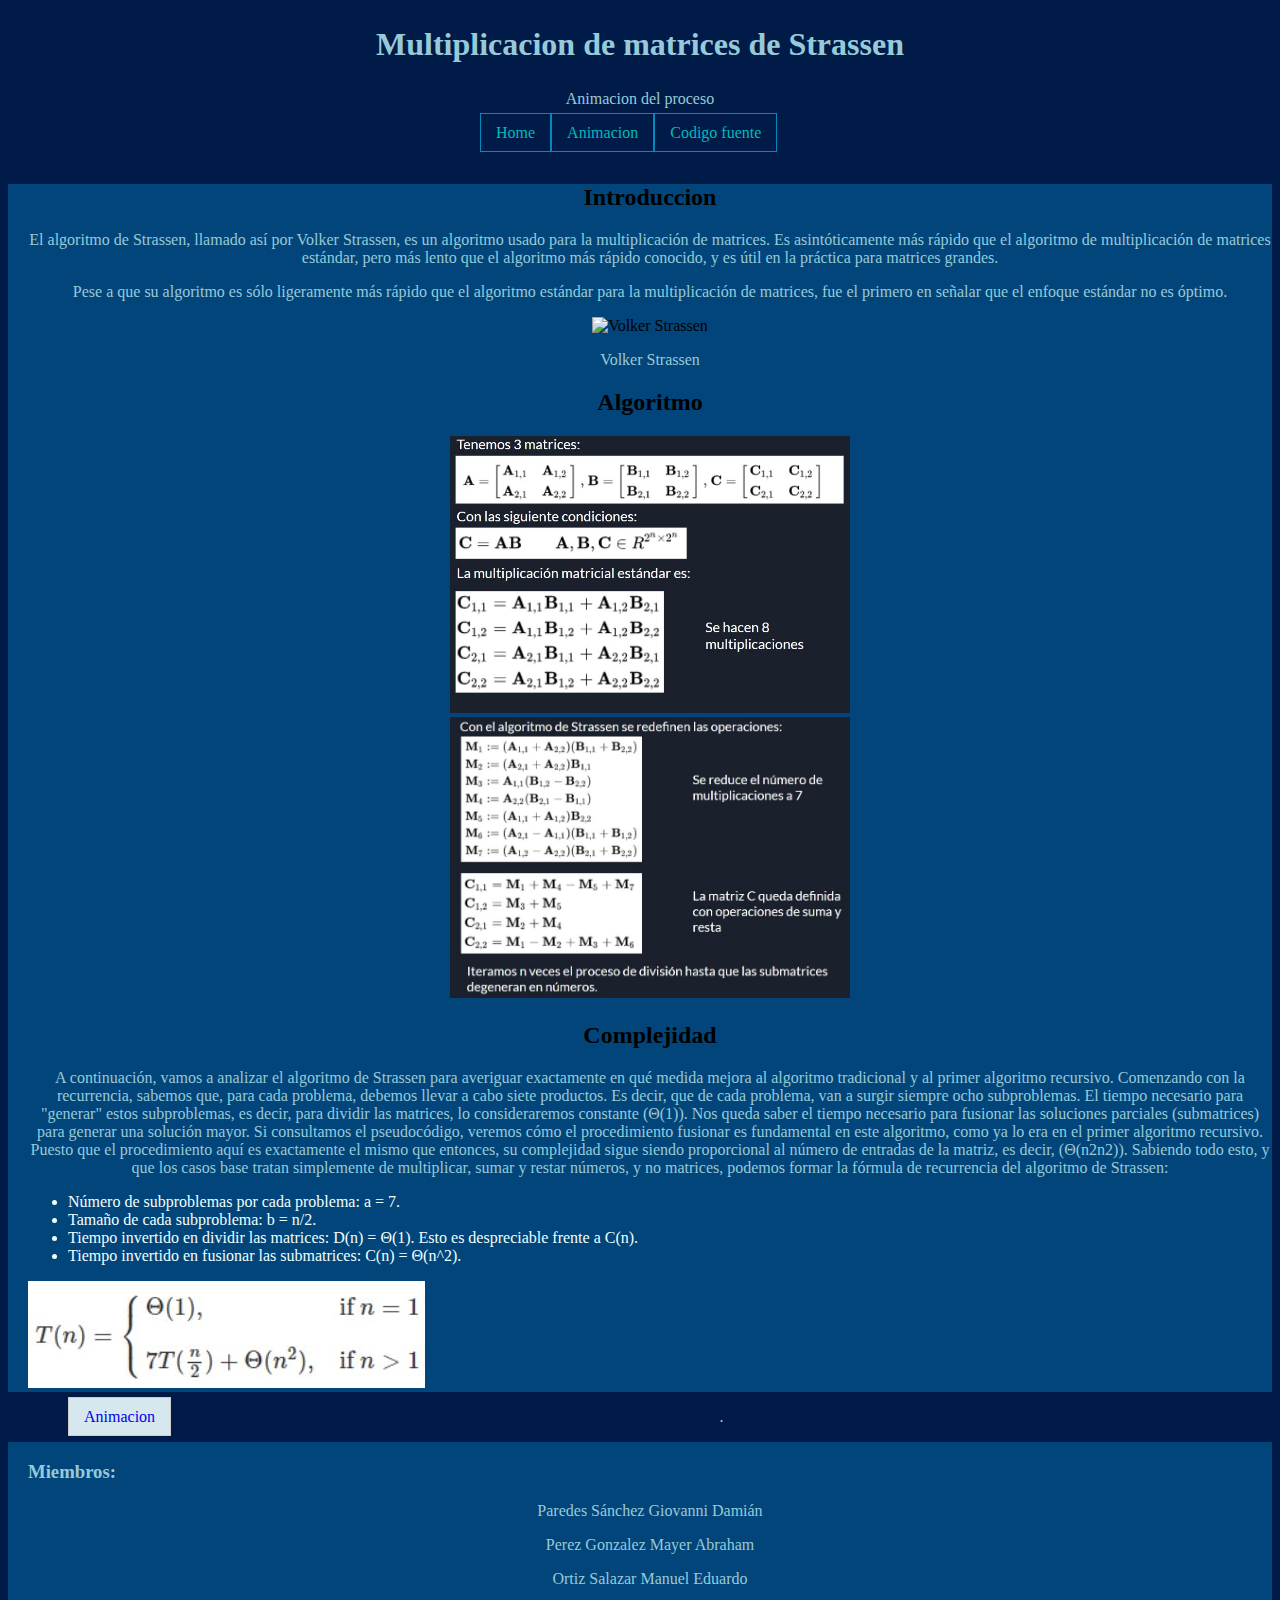
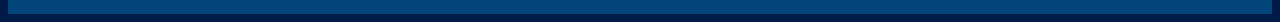
==== index.html @ 01e3c1f7 "indexActualizado" ====
<!DOCTYPE html>
<html lang="es">
<head>
<title>Strassen</title>
<meta charset="utf-8" />
<meta name="description" content="Debe contener las palabras clave, tratar de atraer clicks y de longitud entre 150 y 160 caracteres">
<link rel="stylesheet" href="css/style.css"/>
</head>
 
<body id="fondoGeneral">
    <header class="centrarT">
       <h1>Multiplicacion de matrices de Strassen</h1>
       <p>Animacion del proceso</p>
       <nav class="menu">
            <ul>
                <li><a class="active" href="./index.html">Home</a></li>
                <li><a href="./animacion.html">Animacion</a></li>
                <li><a href="./cfuente.html">Codigo fuente</a></li>
            </ul>
        </nav>
    </header>
    <main>
        <section id= "introIndex">
            <h2 class="centrarT">Introduccion</h2>
            <p> El algoritmo de Strassen, llamado así por Volker Strassen, es un algoritmo usado para la multiplicación de matrices. Es asintóticamente más rápido que el algoritmo de multiplicación de matrices estándar, pero más lento que el algoritmo más rápido conocido, y es útil en la práctica para matrices grandes.</p>
            <p>Pese a que su algoritmo es sólo ligeramente más rápido que el algoritmo estándar para la multiplicación de matrices, fue el primero en señalar que el enfoque estándar no es óptimo.</p>
            <div align="center">
                    <img src="img/Strassen.jpg" alt="Volker Strassen" class="strImg">
                    <p>Volker Strassen</p>
            </div>

            <h2 class="centrarT">Algoritmo</h2>

            <div align="center">
                <img src="img/algo1.JPG" alt="algo1" class="algoImg">
                
            </div>
            <div align="center">
                <img src="img/algo2.JPG" alt="algo2" class="algoImg">
            
             </div>

            
            <div>
                <h2 class="centrarT">Complejidad</h2>
                <p>A continuación, vamos a analizar el algoritmo de Strassen para averiguar exactamente en qué medida mejora al algoritmo tradicional y al primer algoritmo recursivo. Comenzando con la recurrencia, sabemos que, para cada problema, debemos llevar a cabo siete productos. Es decir, que de cada problema, van a surgir siempre ocho subproblemas. El tiempo necesario para "generar" estos subproblemas, es decir, para dividir las matrices, lo consideraremos constante (Θ(1)).
                Nos queda saber el tiempo necesario para fusionar las soluciones parciales (submatrices) para generar una solución mayor. Si consultamos el pseudocódigo, veremos cómo el procedimiento fusionar es fundamental en este algoritmo, como ya lo era en el primer algoritmo recursivo. Puesto que el procedimiento aquí es exactamente el mismo que entonces, su complejidad sigue siendo proporcional al número de entradas de la matriz, es decir, (Θ(n2n2)).
                Sabiendo todo esto, y que los casos base tratan simplemente de multiplicar, sumar y restar números, y no matrices, podemos formar la fórmula de recurrencia del algoritmo de Strassen:
                </p>
                <ul style="color: azure;">
                    <li>Número de subproblemas por cada problema: a = 7.</li>
                    <li>Tamaño de cada subproblema: b = n/2.</li>
                    <li>Tiempo invertido en dividir las matrices: D(n) = Θ(1). Esto es despreciable frente a C(n).</li>
                    <li>Tiempo invertido en fusionar las submatrices: C(n) = Θ(n^2).</li>
                </ul>
                <img src="./img/complejidad.JPG" alt="">
            </div>
            <div class="botones">
                <ul>
                    <li><a href="./animacion.html">Animacion</a></li>
                </ul>
            </div>
        </section >
        <aside>
            <p>.</p>
        </aside>
    </main>
    <footer id="footerFondo">
        <h3>Miembros:</h3>
        <p>Paredes Sánchez Giovanni Damián</p>
        <p>Perez Gonzalez Mayer Abraham</p>
        <p>Ortiz Salazar Manuel Eduardo</p>
    </footer>
</body>
</html>
---- css/style.css ----
/*==GENERAL==*/
#fondoGeneral {
    background-color: rgb(0, 27, 72);
}
#footerFondo {
    padding-top: 1px;
    padding-bottom: 10px;
    padding-left: 20px;
    background-color: rgb(2, 69, 122);
    color: rgb(151, 202, 216);
}

.menu {
    padding-left: 200px;
    width: 600px;
    height: 40px;
    margin: auto;
    font-family: Quicksand; 
}
.menu a:hover {
    background-color: rgb(1, 186, 190);
    color: rgb(2, 69, 122);
  }

.menu ul li{
    list-style: none;
    float: left;
}
.menu ul li a {
    color: rgb(1, 186, 190);
    text-decoration: none;
    padding: 10px 15px;
    border: 1px solid rgb(1, 138, 190);
}
h1 {
    color:rgb(151, 202, 216);
    text-align: center;
    padding: 5px;
    font-family: Quicksand; 
}
p{
    color:rgb(151, 202, 216);
    text-align: center;
    font-family: Quicksand; 
}
.centrarT {
    text-align: center;
}

/*==INDEX==*/
#introIndex {
    padding-left: 20px;
    background-color: rgb(2, 69, 122);
    margin: auto;
    font-family: Quicksand; 
}
img.strImg{
    max-width: 200px; 
    max-height: 200px;
    margin: auto;
    
}
img.algoImg{
    max-width: 400px; 
    max-height: 400px;
    margin: auto;
    
}
.botones ul li{
    list-style: none;
    float: left;
    
}
.botones ul li a {
    text-decoration: none;
    padding: 10px 15px;
    border: 1px solid #ccc;
    background-color: rgb(214, 232, 238);
}
/*==ANIMACION==*/
.animacion2 {
    margin-right: 20px;
    margin-bottom: 5px;
    border: 1px solid rgb(2, 69, 122);
}
#caja {
    position: relative;
}
.caja.animar{
    
    width: 125px;height: 120px;
    animation-name: animarCaja1;
    animation-duration: 5s;
    position: relative;
}
.subCaja.animar{
    
    animation-name: animarSubcajas;
    color: white;
}

@keyframes animarCaja1 {

    0% {opacity:0; background: #aaa; left: 0px; top: -100px;}
    20% {opacity: 1;width: 200px;height: 150px;background: green;left: 0px; top: 0px;}
    25% {}
    50% {}
    
    100% {width: 200px;height: 150px;background: blue;left: 500px; top: -100px;} /*Finalizado*/
}
@keyframes animarSubcajas {
    2% {opacity: 0;};
    25%{};
}
/*==cfuente==*/
.cFuente img{
    padding-left: 30px;
    margin-left: auto;
}
.matrix {
    position: relative;
    margin-bottom: 10px;
}

.matrix:before, .matrix:after {
    content: "";
    position: absolute;
    top: 0;
    border: 1px solid #000;
    width: 10%;
    height: 100%;
}
.matrix:before {
    left: -6px;
    border-right: 0px;
}
.matrix:after {
    right: -6px;
    border-left: 0px;
}
.matrix td {
    padding: 5px;   
    text-align: center;
}
.genMat{
    border: 1px solid #000;
}
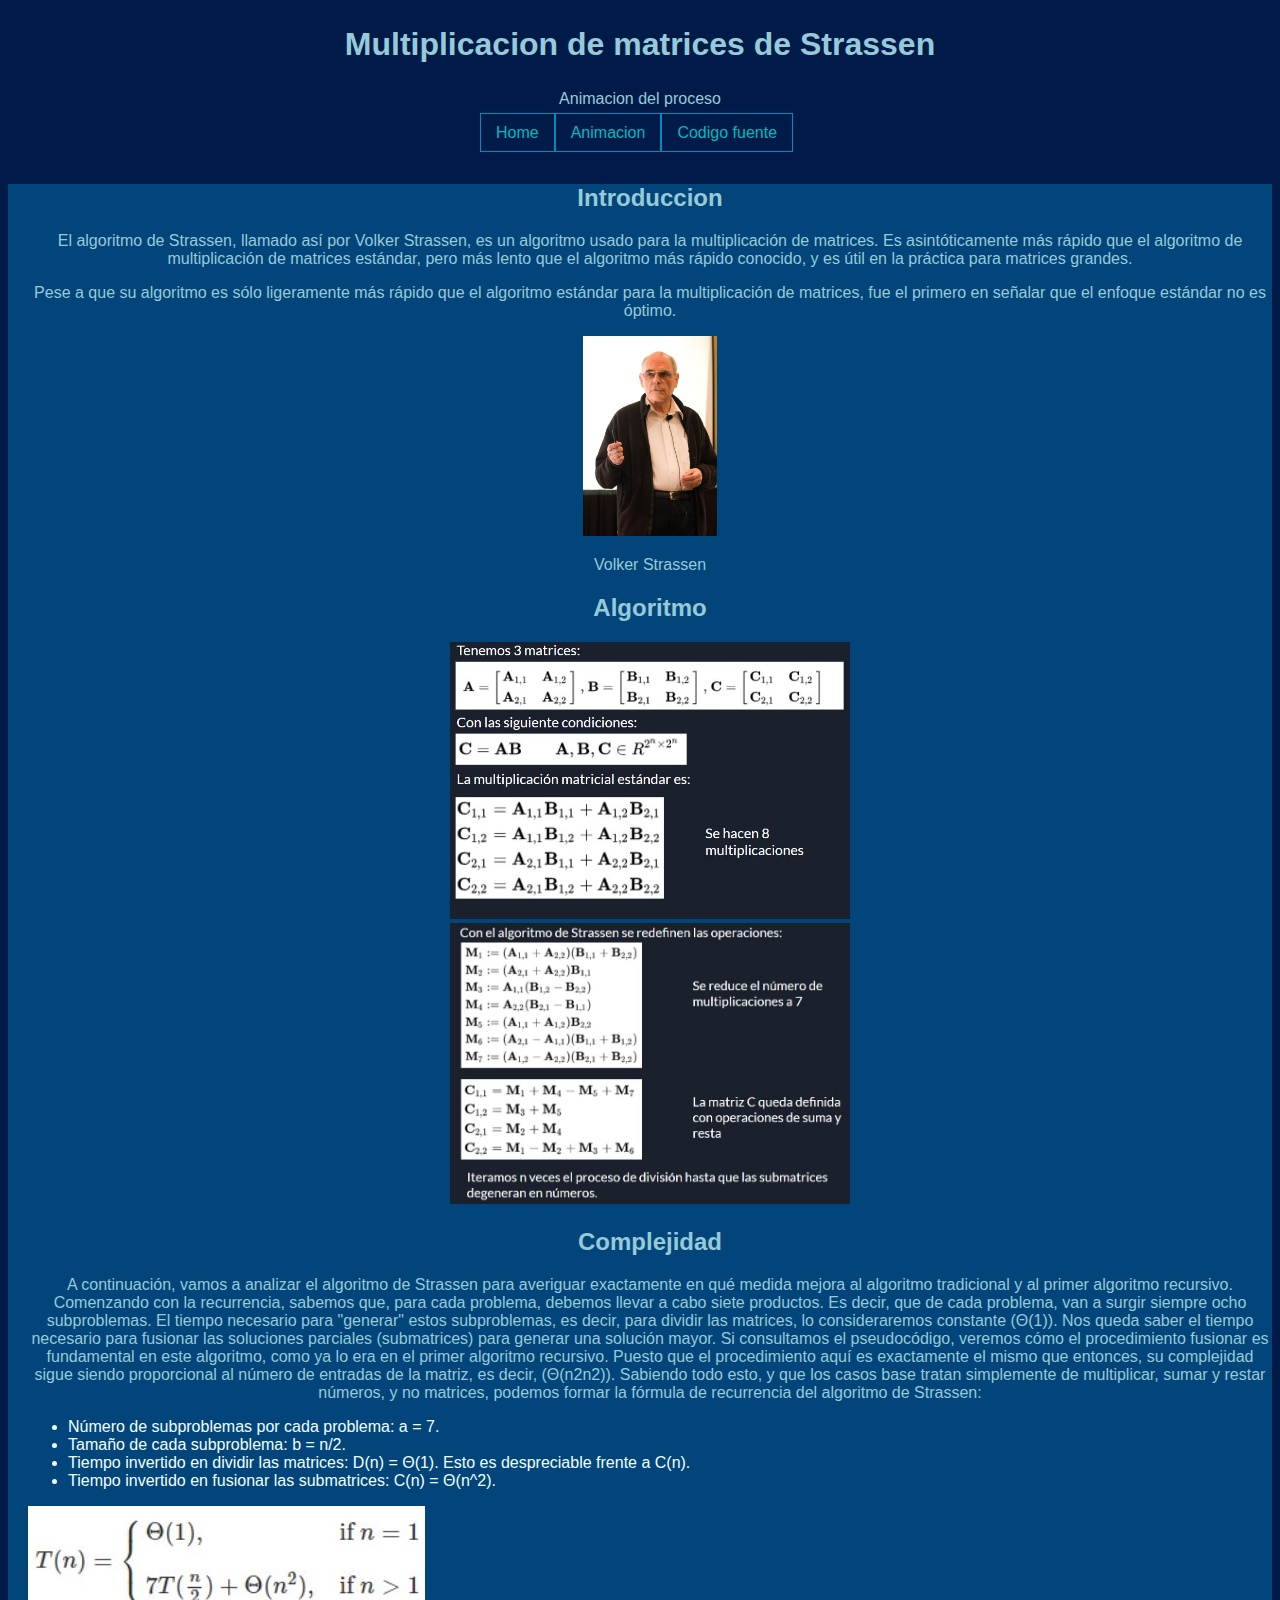
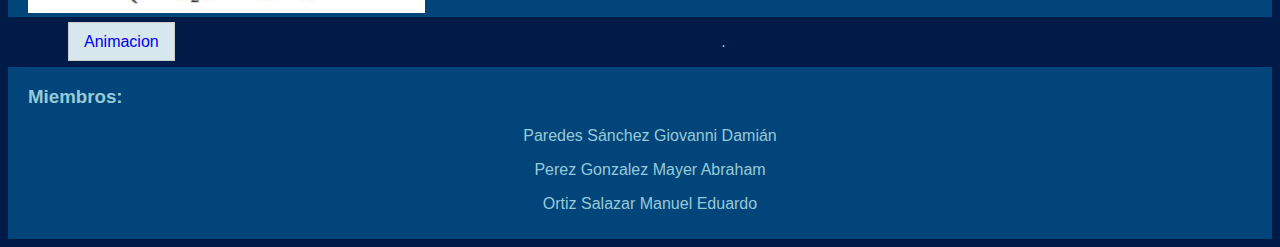
==== commit 21ca8a16: "matrices arreglado2" ====
--- a/index.html
+++ b/index.html
@@ -4,7 +4,7 @@
 <title>Strassen</title>
 <meta charset="utf-8" />
 <meta name="description" content="Debe contener las palabras clave, tratar de atraer clicks y de longitud entre 150 y 160 caracteres">
-<link rel="stylesheet" href="css/style.css"/>
+<link rel="stylesheet" href="./css/style.css"/>
 </head>
  
 <body id="fondoGeneral">
--- a/css/style.css
+++ b/css/style.css
@@ -1,8 +1,16 @@
-/*==GENERAL==*/
+/*================================GENERAL===============================*/
+/*@import url("./Quicksand-Bold/style.css");*/
+
+:root {
+    --color-section: rgb(2, 69, 122);
+    
+}
 #fondoGeneral {
     background-color: rgb(0, 27, 72);
+    
 }
 #footerFondo {
+    margin-top: auto;
     padding-top: 1px;
     padding-bottom: 10px;
     padding-left: 20px;
@@ -15,33 +23,41 @@
     width: 600px;
     height: 40px;
     margin: auto;
-    font-family: Quicksand; 
+    
 }
 .menu a:hover {
     background-color: rgb(1, 186, 190);
     color: rgb(2, 69, 122);
+    
   }
 
 .menu ul li{
     list-style: none;
     float: left;
+    
 }
 .menu ul li a {
     color: rgb(1, 186, 190);
     text-decoration: none;
     padding: 10px 15px;
     border: 1px solid rgb(1, 138, 190);
+    
 }
 h1 {
     color:rgb(151, 202, 216);
     text-align: center;
     padding: 5px;
-    font-family: Quicksand; 
+    
 }
-p{
+h2 {
     color:rgb(151, 202, 216);
     text-align: center;
-    font-family: Quicksand; 
+    
+}
+p {
+    color:rgb(151, 202, 216);
+    text-align: center;
+    
 }
 .centrarT {
     text-align: center;
@@ -52,7 +68,7 @@
     padding-left: 20px;
     background-color: rgb(2, 69, 122);
     margin: auto;
-    font-family: Quicksand; 
+     
 }
 img.strImg{
     max-width: 200px; 
@@ -77,46 +93,61 @@
     border: 1px solid #ccc;
     background-color: rgb(214, 232, 238);
 }
-/*==ANIMACION==*/
-.animacion2 {
-    margin-right: 20px;
-    margin-bottom: 5px;
-    border: 1px solid rgb(2, 69, 122);
-}
-#caja {
-    position: relative;
-}
-.caja.animar{
-    
-    width: 125px;height: 120px;
-    animation-name: animarCaja1;
-    animation-duration: 5s;
-    position: relative;
-}
-.subCaja.animar{
-    
-    animation-name: animarSubcajas;
-    color: white;
+/*============================ANIMACION===============================*/
+#fondoAnimacion {
+    background-color: rgb(0, 27, 72);
+    display: flex;
+    flex-direction: column;
+    min-height: 100vh;
 }
 
-@keyframes animarCaja1 {
+.main-animacion {
+    display: flex;
+    flex-direction: column;
+    flex-grow: 1;
+    margin-bottom: 50px;
+}
+@media screen and (min-width:1024px){
+    .main-animacion{
+        display: flex;
+        flex-direction: row;
+    }
+    .container-matriz {
+        flex-basis: 25%;
+   
+    }
+    .container-animacion {
+        background-color: rgb(214, 232, 238);
+        flex-basis: 75%;
+    }
+}
+.container-matriz {
+    
+    background-color: var(--color-section);
+    flex-grow: 1;
+    display: flex;
+    justify-content: center;
+    
+}
+.container-animacion {
+    
+    flex-grow: 1;
+    flex-direction: column;
+    display: flex;
+    
+}
+.container-TituloAni {
+    background-color: var(--color-section);
+    justify-content: center;
+    align-items: center;
+}
+.container-movimiento {
+    
+    display: flex;
+    flex-direction: column;
+}
 
-    0% {opacity:0; background: #aaa; left: 0px; top: -100px;}
-    20% {opacity: 1;width: 200px;height: 150px;background: green;left: 0px; top: 0px;}
-    25% {}
-    50% {}
-    
-    100% {width: 200px;height: 150px;background: blue;left: 500px; top: -100px;} /*Finalizado*/
-}
-@keyframes animarSubcajas {
-    2% {opacity: 0;};
-    25%{};
-}
-/*==cfuente==*/
-.cFuente img{
-    padding-left: 30px;
-    margin-left: auto;
-}
+/*===============================MATRICES===============================*/
 .matrix {
     position: relative;
     margin-bottom: 10px;
@@ -143,5 +174,19 @@
     text-align: center;
 }
 .genMat{
+    padding-top: 20px;
+    padding-left: 10px;
+    margin-top: 10px;
+    margin-bottom: auto;
     border: 1px solid #000;
+}
+
+/*===============================cfuente===============================*/
+.cFuente img{
+    padding-left: 30px;
+    margin-left: auto;
+}
+@import url("./Quicksand-Light/style.css");
+body{
+    font-family: 'Quicksand Light', Arial;
 }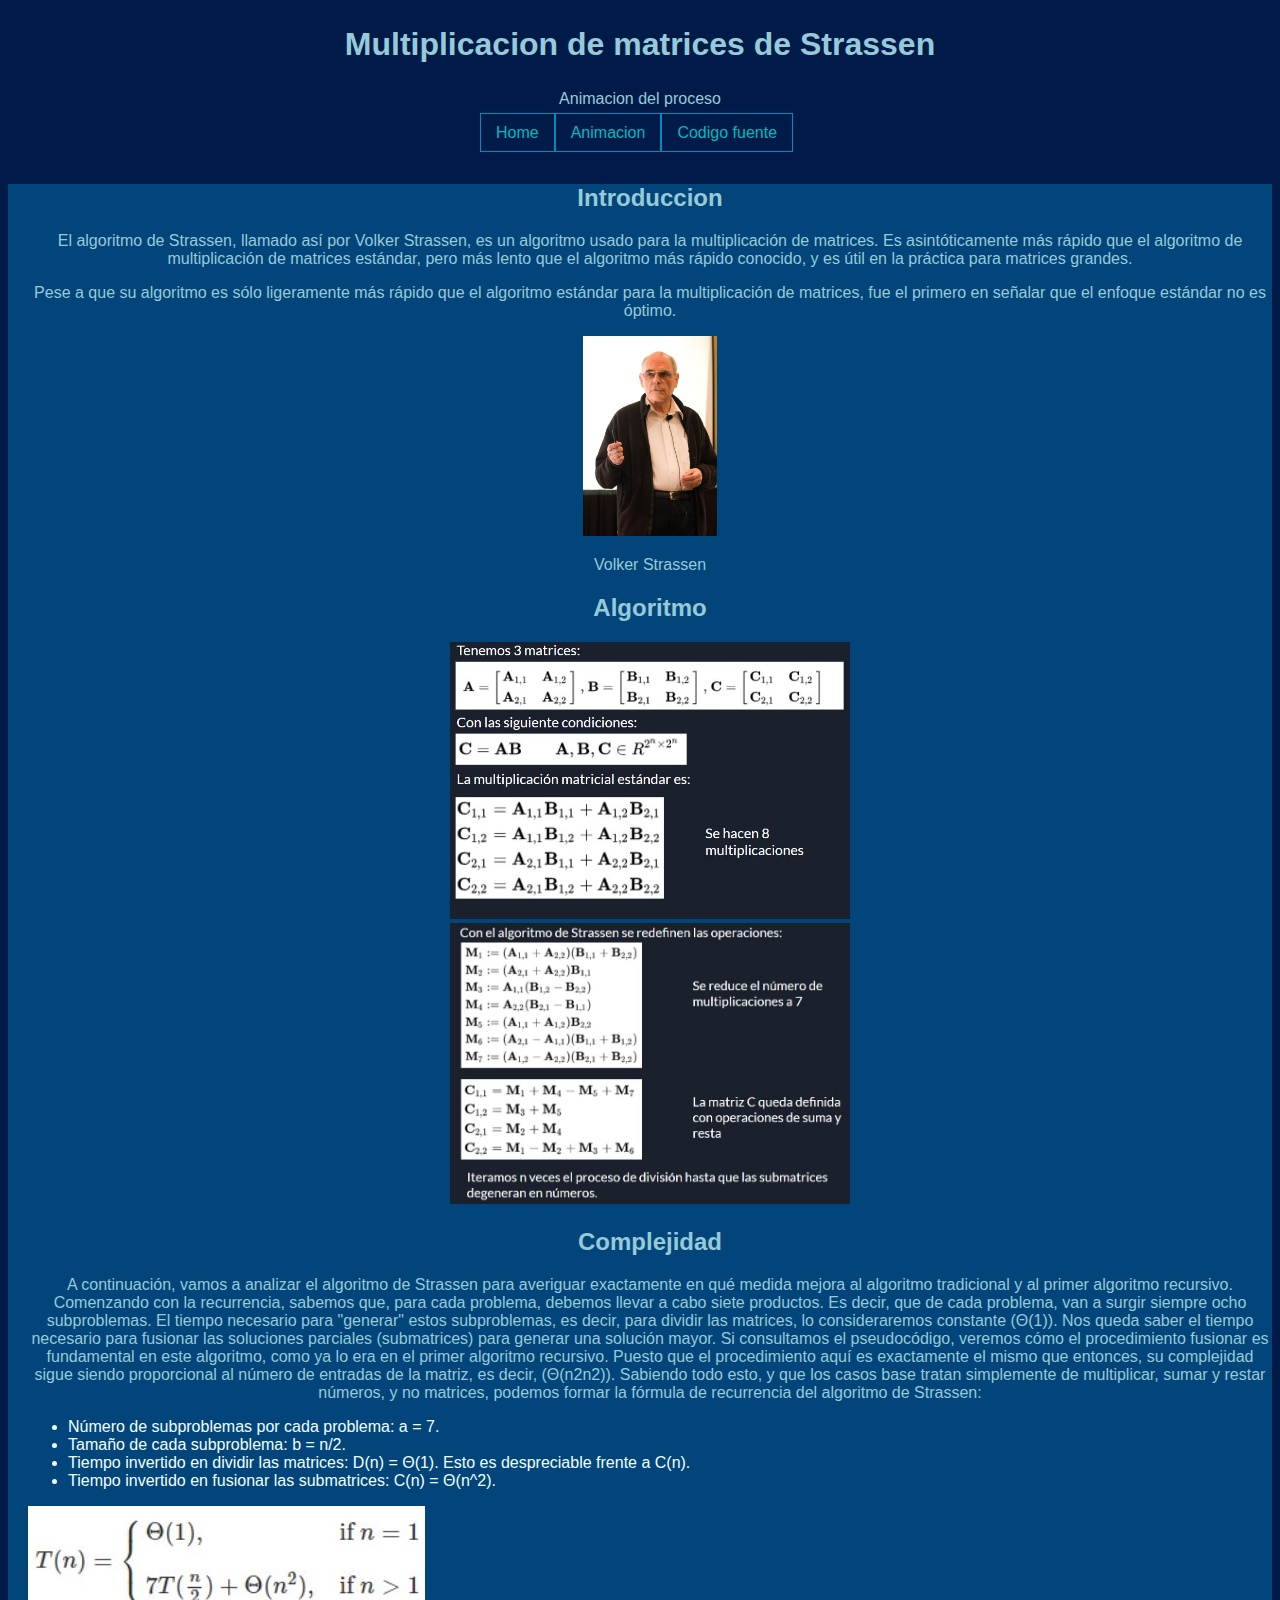
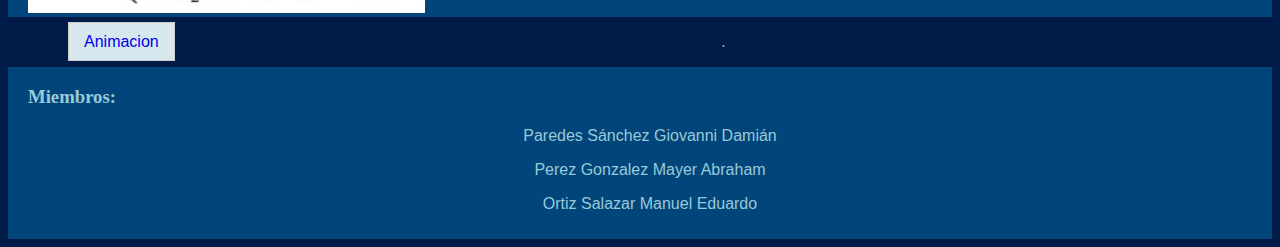
==== commit 4ec89294: "restauracion" ====
--- a/index.html
+++ b/index.html
@@ -4,7 +4,7 @@
 <title>Strassen</title>
 <meta charset="utf-8" />
 <meta name="description" content="Debe contener las palabras clave, tratar de atraer clicks y de longitud entre 150 y 160 caracteres">
-<link rel="stylesheet" href="./css/style.css"/>
+<link rel="stylesheet" href="css/style.css"/>
 </head>
  
 <body id="fondoGeneral">
--- a/css/style.css
+++ b/css/style.css
@@ -1,5 +1,7 @@
 /*================================GENERAL===============================*/
-/*@import url("./Quicksand-Bold/style.css");*/
+@import url("./Quicksand-Bold/style.css");
+@import url("./Quicksand-Light/style.css");
+;
 
 :root {
     --color-section: rgb(2, 69, 122);
@@ -7,7 +9,6 @@
 }
 #fondoGeneral {
     background-color: rgb(0, 27, 72);
-    
 }
 #footerFondo {
     margin-top: auto;
@@ -23,41 +24,41 @@
     width: 600px;
     height: 40px;
     margin: auto;
-    
+    font-family: 'Quicksand Light', Arial; 
 }
 .menu a:hover {
     background-color: rgb(1, 186, 190);
     color: rgb(2, 69, 122);
-    
+    font-family: 'Quicksand Light', Arial; 
   }
 
 .menu ul li{
     list-style: none;
     float: left;
-    
+    font-family: 'Quicksand Light', Arial; 
 }
 .menu ul li a {
     color: rgb(1, 186, 190);
     text-decoration: none;
     padding: 10px 15px;
     border: 1px solid rgb(1, 138, 190);
-    
+    font-family: 'Quicksand Light', Arial; 
 }
 h1 {
     color:rgb(151, 202, 216);
     text-align: center;
     padding: 5px;
-    
+    font-family: 'Quicksand Bold', Arial; 
 }
 h2 {
     color:rgb(151, 202, 216);
     text-align: center;
-    
+    font-family: 'Quicksand Bold', Arial;
 }
 p {
     color:rgb(151, 202, 216);
     text-align: center;
-    
+    font-family: 'Quicksand Light', Arial; 
 }
 .centrarT {
     text-align: center;
@@ -68,7 +69,7 @@
     padding-left: 20px;
     background-color: rgb(2, 69, 122);
     margin: auto;
-     
+    font-family: 'Quicksand Light', Arial; 
 }
 img.strImg{
     max-width: 200px; 
@@ -99,13 +100,16 @@
     display: flex;
     flex-direction: column;
     min-height: 100vh;
+    font-family: 'Quicksand Light', Arial; 
 }
 
 .main-animacion {
     display: flex;
     flex-direction: column;
     flex-grow: 1;
-    margin-bottom: 50px;
+    margin-bottom: 700px;
+    font-family: 'Quicksand Light', Arial; 
+
 }
 @media screen and (min-width:1024px){
     .main-animacion{
@@ -117,7 +121,6 @@
    
     }
     .container-animacion {
-        background-color: rgb(214, 232, 238);
         flex-basis: 75%;
     }
 }
@@ -130,23 +133,75 @@
     
 }
 .container-animacion {
-    
     flex-grow: 1;
     flex-direction: column;
     display: flex;
-    
+    background-color: rgb(214,232,238);
 }
 .container-TituloAni {
-    background-color: var(--color-section);
     justify-content: center;
     align-items: center;
 }
 .container-movimiento {
-    
-    display: flex;
-    flex-direction: column;
-}
-
+    display: flex;
+    flex-direction: row;
+    
+}
+/*==Movimiento cajas==*/
+#cajaSMa {
+    
+}
+#cajaSMa.animarCaja {
+    width: 250px;
+    height: 100px;
+    background-color: paleturquoise;
+    animation-name: animacionCajaSMa;
+    animation-duration: 5s;
+    position: relative;
+}
+#cajaSMb {
+    
+}
+#cajaSMb.animarCaja {
+    width: 100px;
+    height: 100px;
+    background-color: palevioletred;
+    animation-name: animacionCajaSMb;
+    animation-duration: 5s;
+    position: relative;
+}
+#cajaSMc {
+
+}
+#cajaSMc.animarCaja {
+    width: 100px;
+    height: 100px;
+    background-color: blueviolet;
+    animation-name: animacionCajaSMc;
+    animation-duration: 5s;
+    position: relative;
+}
+@keyframes animacionCajaSMa {
+    0% {background-color: greenyellow;left: 0px;top: 0px;}
+    25% {background-color: greenyellow;}
+    50% {background-color: greenyellow;}
+    75% {background-color: greenyellow;}
+    100% {background-color: greenyellow;left: 0px;top: 1000px;}
+}
+@keyframes animacionCajaSMb {
+    0% {background-color: brown;left: 0px;top: -100px;}
+    25% {background-color: brown;}
+    50% {background-color: brown;}
+    75% {background-color: brown;}
+    100% {background-color: brown;left: 0px;top: 0px;}
+}
+@keyframes animacionCajaSMc {
+    0% {background-color: greenyellow;left: 0px;top: -200px;}
+    25% {background-color: greenyellow;}
+    50% {background-color: greenyellow;left: 0px;top: 0px;}
+    75% {background-color: greenyellow;}
+    100% {background-color: greenyellow;left: 0px;top: 0px;}
+}
 /*===============================MATRICES===============================*/
 .matrix {
     position: relative;
@@ -185,8 +240,4 @@
 .cFuente img{
     padding-left: 30px;
     margin-left: auto;
-}
-@import url("./Quicksand-Light/style.css");
-body{
-    font-family: 'Quicksand Light', Arial;
 }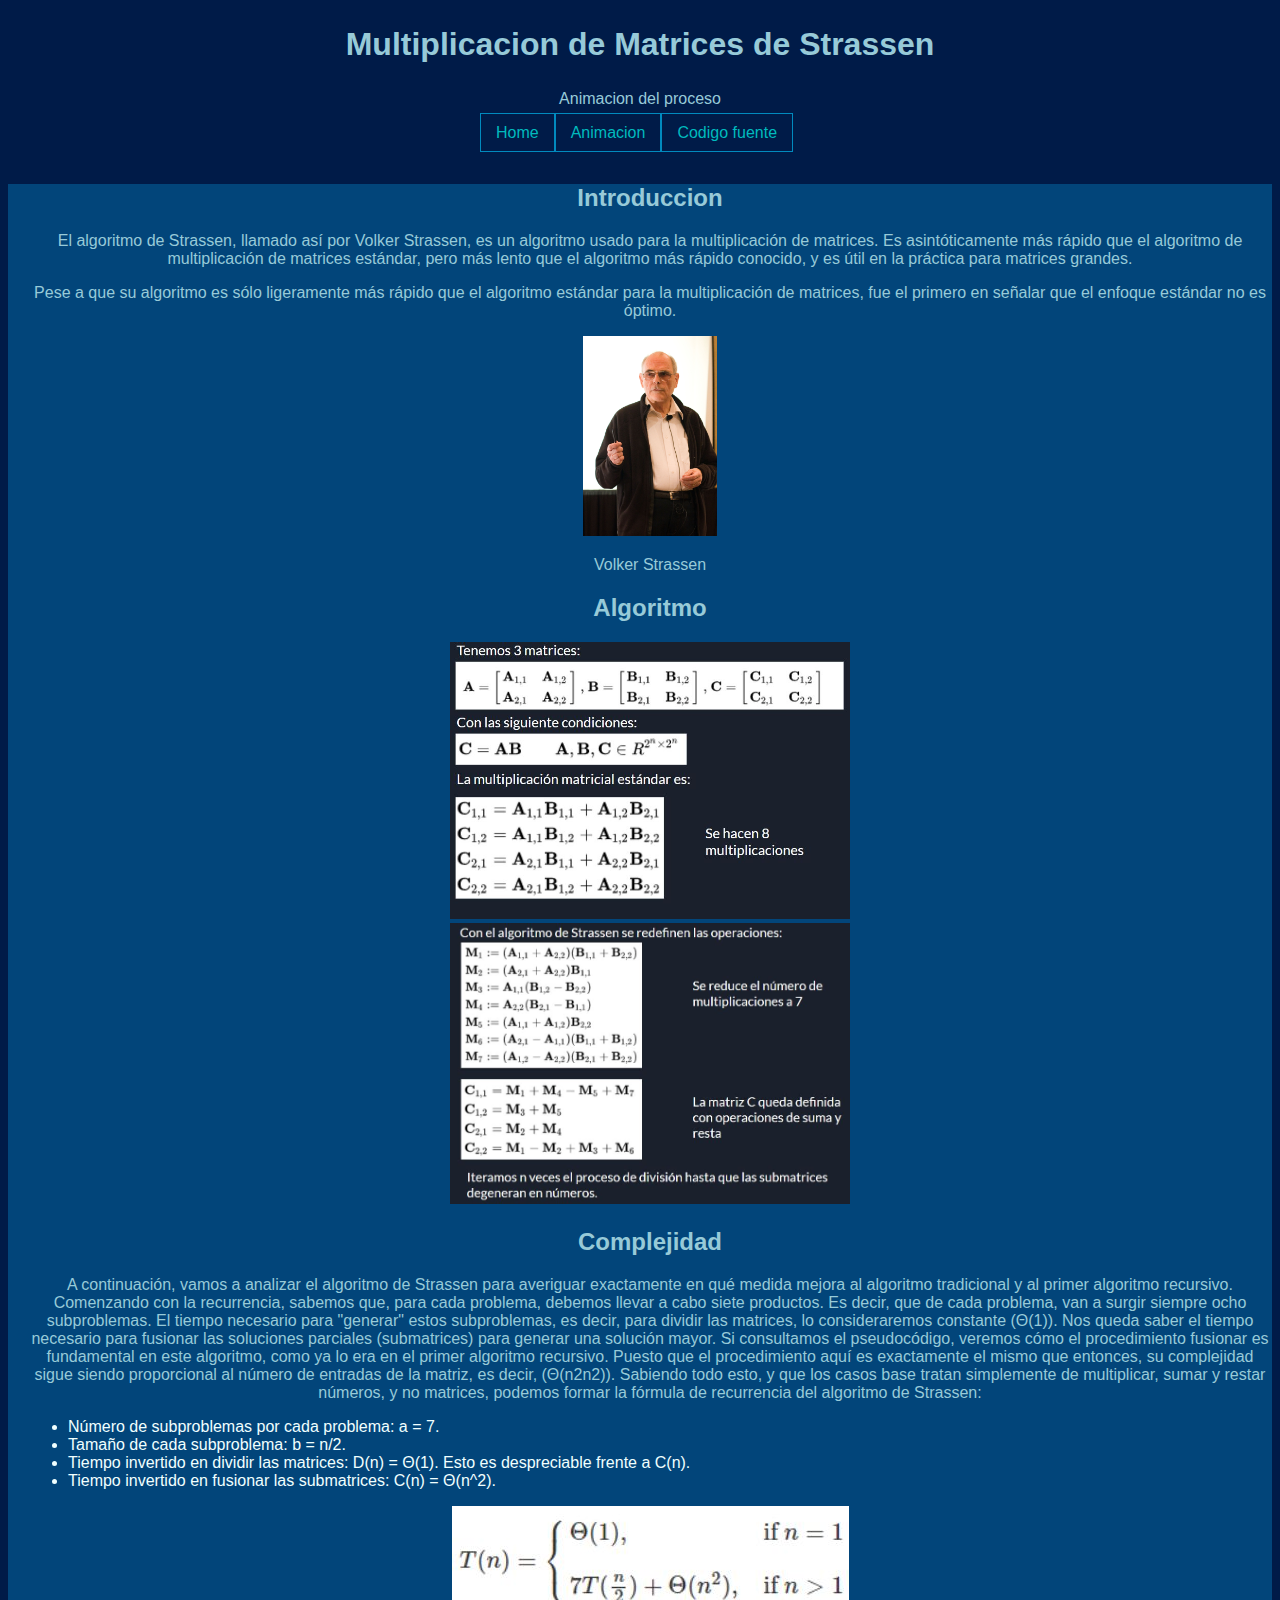
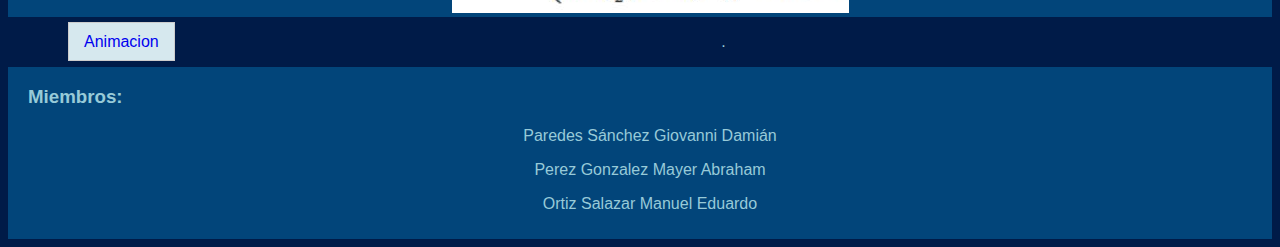
==== commit dcdd7a23: "Finalizado 4x4" ====
--- a/index.html
+++ b/index.html
@@ -1,17 +1,17 @@
 <!DOCTYPE html>
 <html lang="es">
+
 <head>
-<title>Strassen</title>
-<meta charset="utf-8" />
-<meta name="description" content="Debe contener las palabras clave, tratar de atraer clicks y de longitud entre 150 y 160 caracteres">
-<link rel="stylesheet" href="css/style.css"/>
+    <title>Strassen</title>
+    <meta charset="utf-8" />
+    <link rel="stylesheet" href="./css/style.css" />
 </head>
- 
+
 <body id="fondoGeneral">
     <header class="centrarT">
-       <h1>Multiplicacion de matrices de Strassen</h1>
-       <p>Animacion del proceso</p>
-       <nav class="menu">
+        <h1>Multiplicacion de Matrices de Strassen</h1>
+        <p>Animacion del proceso</p>
+        <nav class="menu">
             <ul>
                 <li><a class="active" href="./index.html">Home</a></li>
                 <li><a href="./animacion.html">Animacion</a></li>
@@ -20,47 +20,63 @@
         </nav>
     </header>
     <main>
-        <section id= "introIndex">
+        <section id="introIndex">
             <h2 class="centrarT">Introduccion</h2>
-            <p> El algoritmo de Strassen, llamado así por Volker Strassen, es un algoritmo usado para la multiplicación de matrices. Es asintóticamente más rápido que el algoritmo de multiplicación de matrices estándar, pero más lento que el algoritmo más rápido conocido, y es útil en la práctica para matrices grandes.</p>
-            <p>Pese a que su algoritmo es sólo ligeramente más rápido que el algoritmo estándar para la multiplicación de matrices, fue el primero en señalar que el enfoque estándar no es óptimo.</p>
+            <p> El algoritmo de Strassen, llamado así por Volker Strassen, es un algoritmo usado para la multiplicación
+                de matrices. Es asintóticamente más rápido que el algoritmo de multiplicación de matrices estándar, pero
+                más lento que el algoritmo más rápido conocido, y es útil en la práctica para matrices grandes.</p>
+            <p>Pese a que su algoritmo es sólo ligeramente más rápido que el algoritmo estándar para la multiplicación
+                de matrices, fue el primero en señalar que el enfoque estándar no es óptimo.</p>
             <div align="center">
-                    <img src="img/Strassen.jpg" alt="Volker Strassen" class="strImg">
-                    <p>Volker Strassen</p>
+                <img src="img/Strassen.jpg" alt="Volker Strassen" class="strImg">
+                <p>Volker Strassen</p>
             </div>
 
             <h2 class="centrarT">Algoritmo</h2>
 
             <div align="center">
                 <img src="img/algo1.JPG" alt="algo1" class="algoImg">
-                
+
             </div>
             <div align="center">
                 <img src="img/algo2.JPG" alt="algo2" class="algoImg">
-            
-             </div>
 
-            
+            </div>
+
+
             <div>
                 <h2 class="centrarT">Complejidad</h2>
-                <p>A continuación, vamos a analizar el algoritmo de Strassen para averiguar exactamente en qué medida mejora al algoritmo tradicional y al primer algoritmo recursivo. Comenzando con la recurrencia, sabemos que, para cada problema, debemos llevar a cabo siete productos. Es decir, que de cada problema, van a surgir siempre ocho subproblemas. El tiempo necesario para "generar" estos subproblemas, es decir, para dividir las matrices, lo consideraremos constante (Θ(1)).
-                Nos queda saber el tiempo necesario para fusionar las soluciones parciales (submatrices) para generar una solución mayor. Si consultamos el pseudocódigo, veremos cómo el procedimiento fusionar es fundamental en este algoritmo, como ya lo era en el primer algoritmo recursivo. Puesto que el procedimiento aquí es exactamente el mismo que entonces, su complejidad sigue siendo proporcional al número de entradas de la matriz, es decir, (Θ(n2n2)).
-                Sabiendo todo esto, y que los casos base tratan simplemente de multiplicar, sumar y restar números, y no matrices, podemos formar la fórmula de recurrencia del algoritmo de Strassen:
+                <p>A continuación, vamos a analizar el algoritmo de Strassen para averiguar exactamente en qué medida
+                    mejora al algoritmo tradicional y al primer algoritmo recursivo. Comenzando con la recurrencia,
+                    sabemos que, para cada problema, debemos llevar a cabo siete productos. Es decir, que de cada
+                    problema, van a surgir siempre ocho subproblemas. El tiempo necesario para "generar" estos
+                    subproblemas, es decir, para dividir las matrices, lo consideraremos constante (Θ(1)).
+                    Nos queda saber el tiempo necesario para fusionar las soluciones parciales (submatrices) para
+                    generar una solución mayor. Si consultamos el pseudocódigo, veremos cómo el procedimiento fusionar
+                    es fundamental en este algoritmo, como ya lo era en el primer algoritmo recursivo. Puesto que el
+                    procedimiento aquí es exactamente el mismo que entonces, su complejidad sigue siendo proporcional al
+                    número de entradas de la matriz, es decir, (Θ(n2n2)).
+                    Sabiendo todo esto, y que los casos base tratan simplemente de multiplicar, sumar y restar números,
+                    y no matrices, podemos formar la fórmula de recurrencia del algoritmo de Strassen:
                 </p>
                 <ul style="color: azure;">
                     <li>Número de subproblemas por cada problema: a = 7.</li>
                     <li>Tamaño de cada subproblema: b = n/2.</li>
-                    <li>Tiempo invertido en dividir las matrices: D(n) = Θ(1). Esto es despreciable frente a C(n).</li>
+                    <li>Tiempo invertido en dividir las matrices: D(n) = Θ(1). Esto es despreciable frente a C(n).
+                    </li>
                     <li>Tiempo invertido en fusionar las submatrices: C(n) = Θ(n^2).</li>
                 </ul>
-                <img src="./img/complejidad.JPG" alt="">
+                <div align="center">
+                    
+                    <img src="./img/complejidad.JPG" alt="">
+                </div>
             </div>
             <div class="botones">
                 <ul>
                     <li><a href="./animacion.html">Animacion</a></li>
                 </ul>
             </div>
-        </section >
+        </section>
         <aside>
             <p>.</p>
         </aside>
@@ -72,4 +88,5 @@
         <p>Ortiz Salazar Manuel Eduardo</p>
     </footer>
 </body>
+
 </html>--- a/css/style.css
+++ b/css/style.css
@@ -1,7 +1,6 @@
 /*================================GENERAL===============================*/
 @import url("./Quicksand-Bold/style.css");
 @import url("./Quicksand-Light/style.css");
-;
 
 :root {
     --color-section: rgb(2, 69, 122);
@@ -24,25 +23,25 @@
     width: 600px;
     height: 40px;
     margin: auto;
-    font-family: 'Quicksand Light', Arial; 
+
 }
 .menu a:hover {
     background-color: rgb(1, 186, 190);
     color: rgb(2, 69, 122);
-    font-family: 'Quicksand Light', Arial; 
+     
   }
 
 .menu ul li{
     list-style: none;
     float: left;
-    font-family: 'Quicksand Light', Arial; 
+     
 }
 .menu ul li a {
     color: rgb(1, 186, 190);
     text-decoration: none;
     padding: 10px 15px;
     border: 1px solid rgb(1, 138, 190);
-    font-family: 'Quicksand Light', Arial; 
+     
 }
 h1 {
     color:rgb(151, 202, 216);
@@ -58,7 +57,7 @@
 p {
     color:rgb(151, 202, 216);
     text-align: center;
-    font-family: 'Quicksand Light', Arial; 
+     
 }
 .centrarT {
     text-align: center;
@@ -69,7 +68,7 @@
     padding-left: 20px;
     background-color: rgb(2, 69, 122);
     margin: auto;
-    font-family: 'Quicksand Light', Arial; 
+     
 }
 img.strImg{
     max-width: 200px; 
@@ -100,16 +99,14 @@
     display: flex;
     flex-direction: column;
     min-height: 100vh;
-    font-family: 'Quicksand Light', Arial; 
+
 }
 
 .main-animacion {
     display: flex;
     flex-direction: column;
     flex-grow: 1;
-    margin-bottom: 700px;
-    font-family: 'Quicksand Light', Arial; 
-
+    margin-bottom: 10px;
 }
 @media screen and (min-width:1024px){
     .main-animacion{
@@ -122,6 +119,7 @@
     }
     .container-animacion {
         flex-basis: 75%;
+        background-color: rgb(151, 202, 216);
     }
 }
 .container-matriz {
@@ -136,72 +134,20 @@
     flex-grow: 1;
     flex-direction: column;
     display: flex;
-    background-color: rgb(214,232,238);
+    
 }
 .container-TituloAni {
     justify-content: center;
     align-items: center;
+    background-color: var(--color-section);
 }
 .container-movimiento {
     display: flex;
     flex-direction: row;
-    
+    background-color: rgb(214,232,238);
 }
 /*==Movimiento cajas==*/
-#cajaSMa {
-    
-}
-#cajaSMa.animarCaja {
-    width: 250px;
-    height: 100px;
-    background-color: paleturquoise;
-    animation-name: animacionCajaSMa;
-    animation-duration: 5s;
-    position: relative;
-}
-#cajaSMb {
-    
-}
-#cajaSMb.animarCaja {
-    width: 100px;
-    height: 100px;
-    background-color: palevioletred;
-    animation-name: animacionCajaSMb;
-    animation-duration: 5s;
-    position: relative;
-}
-#cajaSMc {
 
-}
-#cajaSMc.animarCaja {
-    width: 100px;
-    height: 100px;
-    background-color: blueviolet;
-    animation-name: animacionCajaSMc;
-    animation-duration: 5s;
-    position: relative;
-}
-@keyframes animacionCajaSMa {
-    0% {background-color: greenyellow;left: 0px;top: 0px;}
-    25% {background-color: greenyellow;}
-    50% {background-color: greenyellow;}
-    75% {background-color: greenyellow;}
-    100% {background-color: greenyellow;left: 0px;top: 1000px;}
-}
-@keyframes animacionCajaSMb {
-    0% {background-color: brown;left: 0px;top: -100px;}
-    25% {background-color: brown;}
-    50% {background-color: brown;}
-    75% {background-color: brown;}
-    100% {background-color: brown;left: 0px;top: 0px;}
-}
-@keyframes animacionCajaSMc {
-    0% {background-color: greenyellow;left: 0px;top: -200px;}
-    25% {background-color: greenyellow;}
-    50% {background-color: greenyellow;left: 0px;top: 0px;}
-    75% {background-color: greenyellow;}
-    100% {background-color: greenyellow;left: 0px;top: 0px;}
-}
 /*===============================MATRICES===============================*/
 .matrix {
     position: relative;
@@ -240,4 +186,7 @@
 .cFuente img{
     padding-left: 30px;
     margin-left: auto;
+}
+body {
+    font-family: 'Gill Sans', 'Gill Sans MT', Calibri, 'Trebuchet MS', sans-serif;
 }